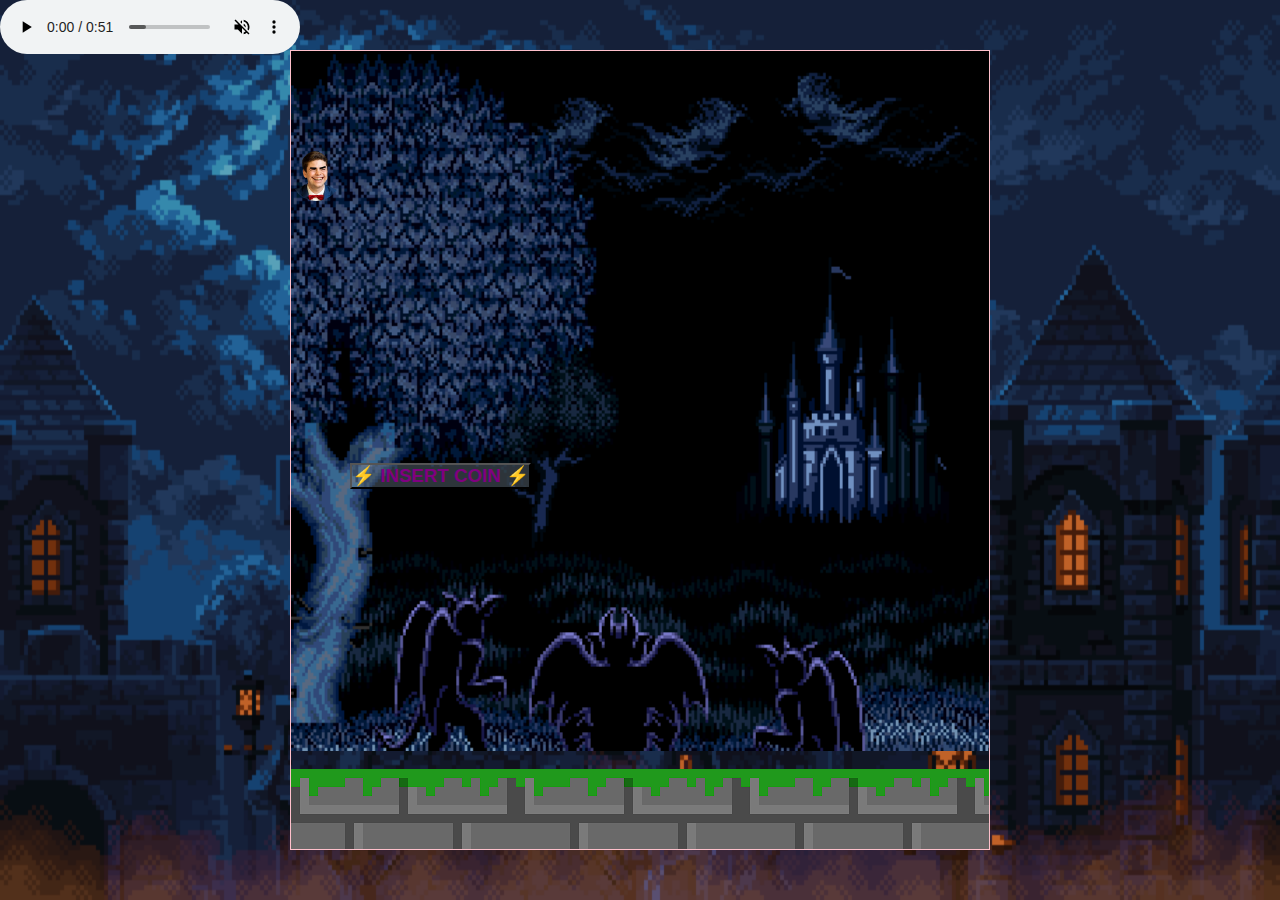
==== bosslevel.html @ 4578c9ee "Remove old sound files, Adjust CSS, update responsiveness. WIP update functionality in responsivenes" ====
<!DOCTYPE html>
<html lang="en">
<head>
    <meta charset="UTF-8">
    <meta http-equiv="X-UA-Compatible" content="IE=edge">
    <meta name="viewport" content="width=device-width, initial-scale=1.0">
    <meta name="viewport" content="width=480, user-scalable=yes">
    <title>Flappy Bert</title>
    <link rel="stylesheet" href="bossstyle.css">
    <!--FONTS-->
    <link rel="preconnect" href="https://fonts.googleapis.com">
    <link rel="preconnect" href="https://fonts.gstatic.com" crossorigin>
    <link href="https://fonts.googleapis.com/css2?family=Tourney&display=swap" rel="stylesheet">
    <link rel="preconnect" href="https://fonts.googleapis.com">
    <link rel="preconnect" href="https://fonts.gstatic.com" crossorigin>
    <link href="https://fonts.googleapis.com/css2?family=Fira+Sans:wght@400&display=swap" rel="stylesheet">
    <link href="https://fonts.googleapis.com/css2?family=Press+Start+2P&display=swap" rel="stylesheet">
</head>
<body>
    <div class="container">
        <audio controls autoplay muted loop="">
            <source src="sound/crack 3.mp3" type="audio/mpeg">
            Your browser does not support the audio. 
        </audio>

        <div id="title">
            <div id="game-title"><h1 class="animate"> FLAPPY BERT </h1></div>
        </div>
        <div class="entergame">
            <button class="btn-entergame"><h3>⚡ INSERT COIN ⚡ </h3></button>
        </div>
        <div class="startGame"></div>
        <div class="score"></div>  <!-- WORKS ! Onscreen score counter-->
        <div class="score-container">
            <div id="highscore" onclick="counterUp()"></div> <!--WIP Link to localStorage-->
        </div>
        <div id="game">
            <div id="pipe"></div>
            <div id="hole"></div>
            <div id="bert"><img src="img/flappyBert2(nb).png" alt="flappy Bert" width="50px"; height="50px"></div>
            <div id="floor"></div>
        </div>
    </div>
    <script src="bossjs.js"></script>
</body>
</html>
---- bossstyle.css ----
@import url(https://fonts.googleapis.com/css?family=VT323);

* {
  padding: 0;
  margin: 0;
} 
/* PAGE STYLING */
body {
  background-image: url(img/bossbg.png);
  background-size: 100% 100%;
  background-repeat: no-repeat;
}

h1 {
  text-align: center;
  font-family: 'Tourney', cursive;
  font-size: 6em;
  -webkit-text-fill-color: #FFEBE7;
  -webkit-text-stroke-width: 0.015em;
  -webkit-text-stroke-color: black;
  margin: 0;
}

/* IN GAME ELEMENT STYLING */
.entergame {
  position: relative;
  top: 300px;
  left: 350px;
  z-index: 99;
}
.btn-entergame {
  background-color: transparent;
  font-size: 1rem;
  background: rgba(112, 128, 144, 0.404);
  color: purple;
  box-sizing: border-box;
  font-family: 'VT323', monospace ;
}
#game {
  /* Center */
  background-image: url(img/darkness.webp);
  background-size: 700px 700px;
  background-repeat: no-repeat;
  position: absolute;
  top: 50%;
  left: 50%;
  margin-top: -400px; /* Half of height*/
  margin-left: -350px; /* Half of width */
  /* Screen size game */
  width: 700px;
  height: 800px;
  border: 1px solid pink;
  overflow: hidden; /*Pipe doesn't exceed game screen*/
}

#pipe {
  background-image: url(img/toxicpipe.webp);
  width: 50px;
  height: 800px;
  background-color: green;
  position: relative;
  left: 800px;
  animation: block 2s infinite linear;
}   

@keyframes  block {
  0% {left:800px;}
  100% {left:-50px;}
}

#hole {
  background-image: url(img/pipebg.jpg);
  background-position: center;
  width: 50px;
  height: 180px;
  background-color: rgba(252, 250, 250, 0.336);
  position: relative;
  left: 700px;
  top: -800px;
  animation: block 2s infinite linear;
}

#bert {
  position: absolute;
  top: 100px;
  border-radius: 50%;
  width : 50px;
  height : 50px;
}

#floor {
  width: 700px;
  height: 100px;
  background-color: pink;
  position: absolute;
  bottom: 0%;
  left: 50%;
  transform: translateX(-50%)
}
img {
  border-radius: 50%;
}

/* Loop Floor */
@keyframes animate {
  from {
    background-position: 0 0;
  }
  to {
    background-position: -60px 0;
  }
}
* {
  box-sizing: border-box;
  margin: 0;
  padding: 0;
  font-family: sans-serif;
}

html, body {
  height: 100%;
  min-height: 100%;
  overflow: hidden;
}

#floor {
  width: 100%;
  height: 10%;
  position: absolute;
  background-image: url(img/bossground.png);
  /*background-size: 60px 60px 60px 60px;*/
  animation: animate 210ms linear infinite;
}

@media only screen and (max-width: 480px ) {
  body {
    background-image: url(img/bossbg.png);
    background-size: 100% 100%;
    background-repeat: no-repeat;
  }
  
  h1 {
    text-align: center;
    font-family: 'Tourney', cursive;
    font-size: 3em;
    -webkit-text-fill-color: #FFEBE7;
    -webkit-text-stroke-width: 0.008em;
    -webkit-text-stroke-color: black;
    margin: 0;
  }
  
  /* IN GAME ELEMENT STYLING */
  #game {
    /* Center */
    background-image: url(img/darkness.webp);
    background-size: 350px 360px;
    background-repeat: no-repeat;
    position: absolute;
    top: 50%;
    left: 50%;
    margin-top: -200px; /* Half of height*/
    margin-left: -175px; /* Half of width */
    /* Screen size game */
    width: 350px;
    height: 400px;
    border: 1px solid pink;
    overflow: hidden; /*Pipe doesn't exceed game screen*/
  }
  
  #pipe {
    background-image: url(img/toxicpipe.webp);
    width: 25px;
    height: 400px;
    background-color: green;
    position: relative;
    left: 400px;
    animation: block 2s infinite linear;
  }   
  
  @keyframes  block {
    0% {left:400px;}
    100% {left:-25px;}
  }
  
  #hole {
    background-image: url(img/pipebg.jpg);
    background-position: center;
    width: 25px;
    height: 90px;
    background-color: rgba(252, 250, 250, 0.336);
    position: relative;
    left: 350px;
    top: -400px;
    animation: block 2s infinite linear;
  }
  
  #bert {
    position: absolute;
    top: 25px;
    width : 25px;
    height : 25px;
  }
  
  #floor {
    width: 350px;
    height: 50px;
    background-color: pink;
    position: absolute;
    bottom: 0%;
    left: 50%;
    transform: translateX(-50%)
  }
  img {
    border-radius: 50%;
  }
  
  /* Loop Floor */
  @keyframes animate {
    from {
      background-position: 0 0;
    }
    to {
      background-position: -30px 0;
    }
  }
  * {
    box-sizing: border-box;
    margin: 0;
    padding: 0;
    font-family: sans-serif;
  }
  
  html, body {
    height: 100%;
    min-height: 100%;
    overflow: hidden;
  }
  
  #floor {
    width: 100%;
    height: 10%;
    position: absolute;
    background-image: url(img/bossground.png);
    /*background-size: 60px 60px 60px 60px;*/
    animation: animate 210ms linear infinite;
  }

}
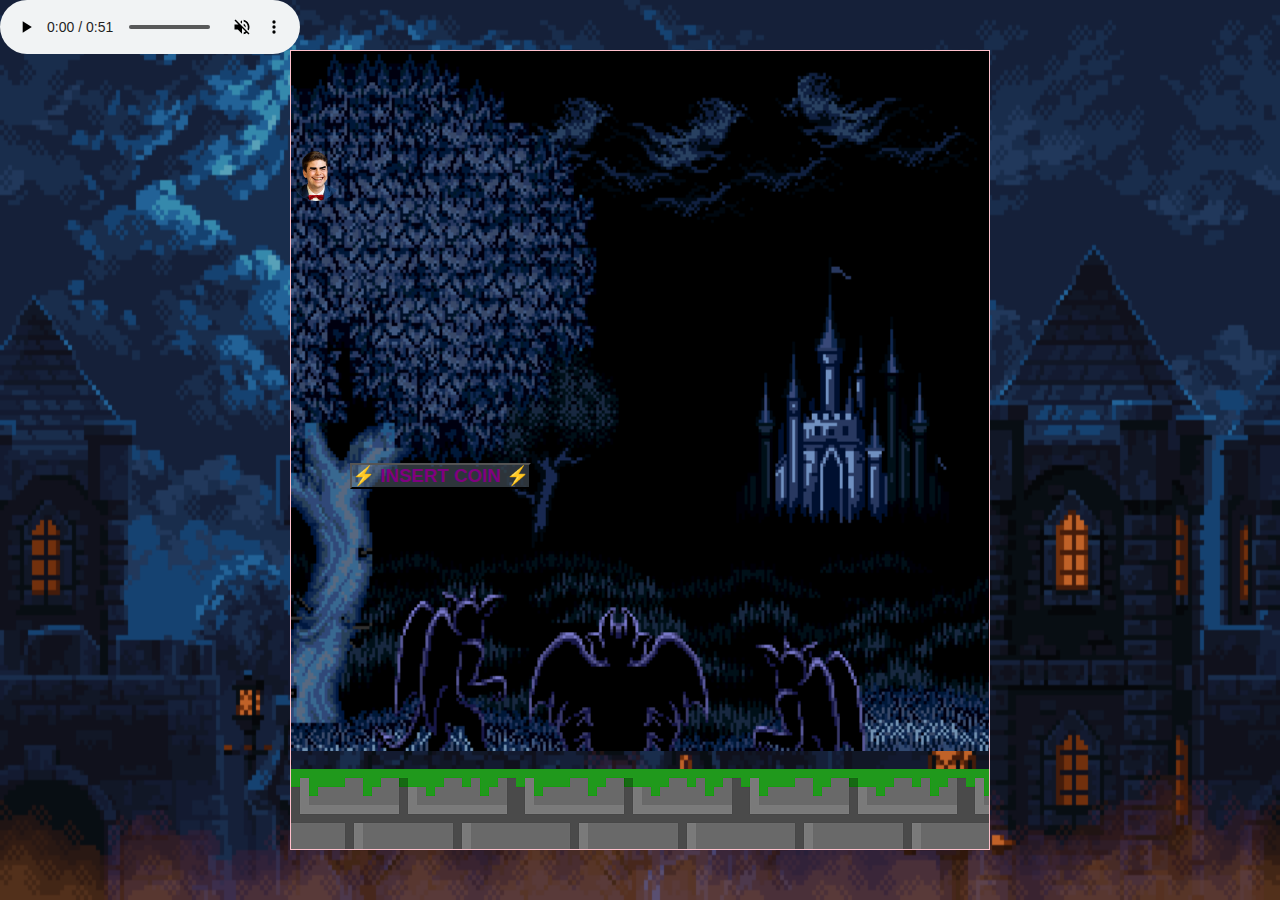
==== commit a34b687d: "Add favicon tags" ====
--- a/bosslevel.html
+++ b/bosslevel.html
@@ -15,6 +15,14 @@
     <link rel="preconnect" href="https://fonts.gstatic.com" crossorigin>
     <link href="https://fonts.googleapis.com/css2?family=Fira+Sans:wght@400&display=swap" rel="stylesheet">
     <link href="https://fonts.googleapis.com/css2?family=Press+Start+2P&display=swap" rel="stylesheet">
+    <!--    favicon-->
+    <link rel="apple-touch-icon" sizes="180x180" href="favicon/apple-touch-icon.png">
+    <link rel="icon" type="image/png" sizes="32x32" href="favicon/favicon-32x32.png">
+    <link rel="icon" type="image/png" sizes="16x16" href="favicon/favicon-16x16.png">
+    <link rel="manifest" href="favicon/site.webmanifest">
+    <link rel="mask-icon" href="favicon/safari-pinned-tab.svg" color="#5bbad5">
+    <meta name="msapplication-TileColor" content="#da532c">
+    <meta name="theme-color" content="#ffffff">
 </head>
 <body>
     <div class="container">
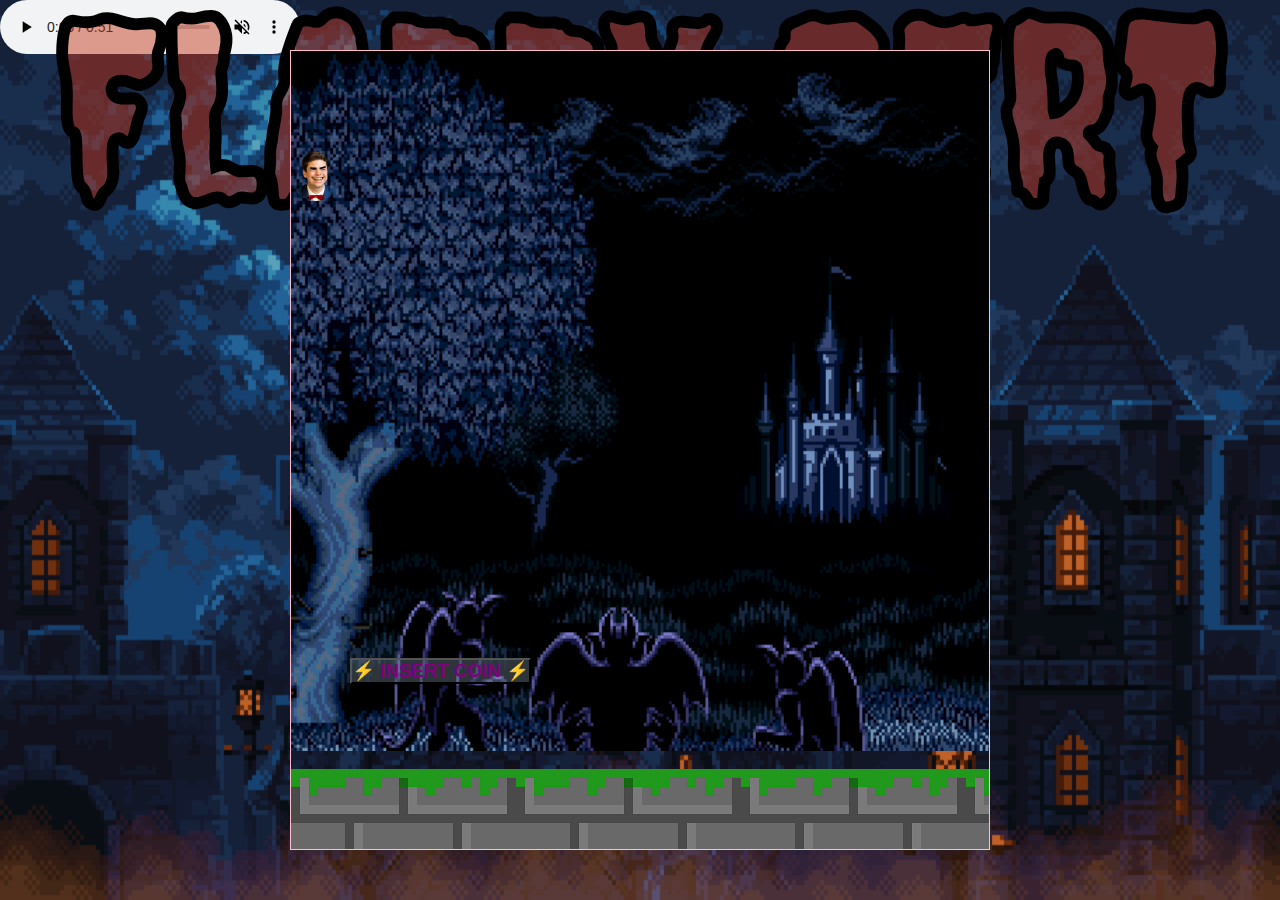
==== commit fa49c4a1: "Change fonts and position title" ====
--- a/bosslevel.html
+++ b/bosslevel.html
@@ -4,7 +4,7 @@
     <meta charset="UTF-8">
     <meta http-equiv="X-UA-Compatible" content="IE=edge">
     <meta name="viewport" content="width=device-width, initial-scale=1.0">
-    <meta name="viewport" content="width=480, user-scalable=yes">
+    <meta name="viewport" content="width=480, user-scalable=no">
     <title>Flappy Bert</title>
     <link rel="stylesheet" href="bossstyle.css">
     <!--FONTS-->
--- a/bossstyle.css
+++ b/bossstyle.css
@@ -1,4 +1,5 @@
 @import url(https://fonts.googleapis.com/css?family=VT323);
+@import url('https://fonts.googleapis.com/css2?family=Creepster&display=swap');
 
 * {
   padding: 0;
@@ -13,14 +14,23 @@
 
 h1 {
   text-align: center;
-  font-family: 'Tourney', cursive;
-  font-size: 6em;
-  -webkit-text-fill-color: #FFEBE7;
+  font-family: 'Creepster', cursive;
+  -webkit-text-fill-color: #c5361979;
   -webkit-text-stroke-width: 0.015em;
   -webkit-text-stroke-color: black;
   margin: 0;
 }
 
+#title {
+  position: top ;
+}
+
+#title {
+  font-family: 'Creepster', cursive;
+  font-size: 8em;
+  position: relative;
+  bottom: 100px;
+}
 /* IN GAME ELEMENT STYLING */
 .entergame {
   position: relative;
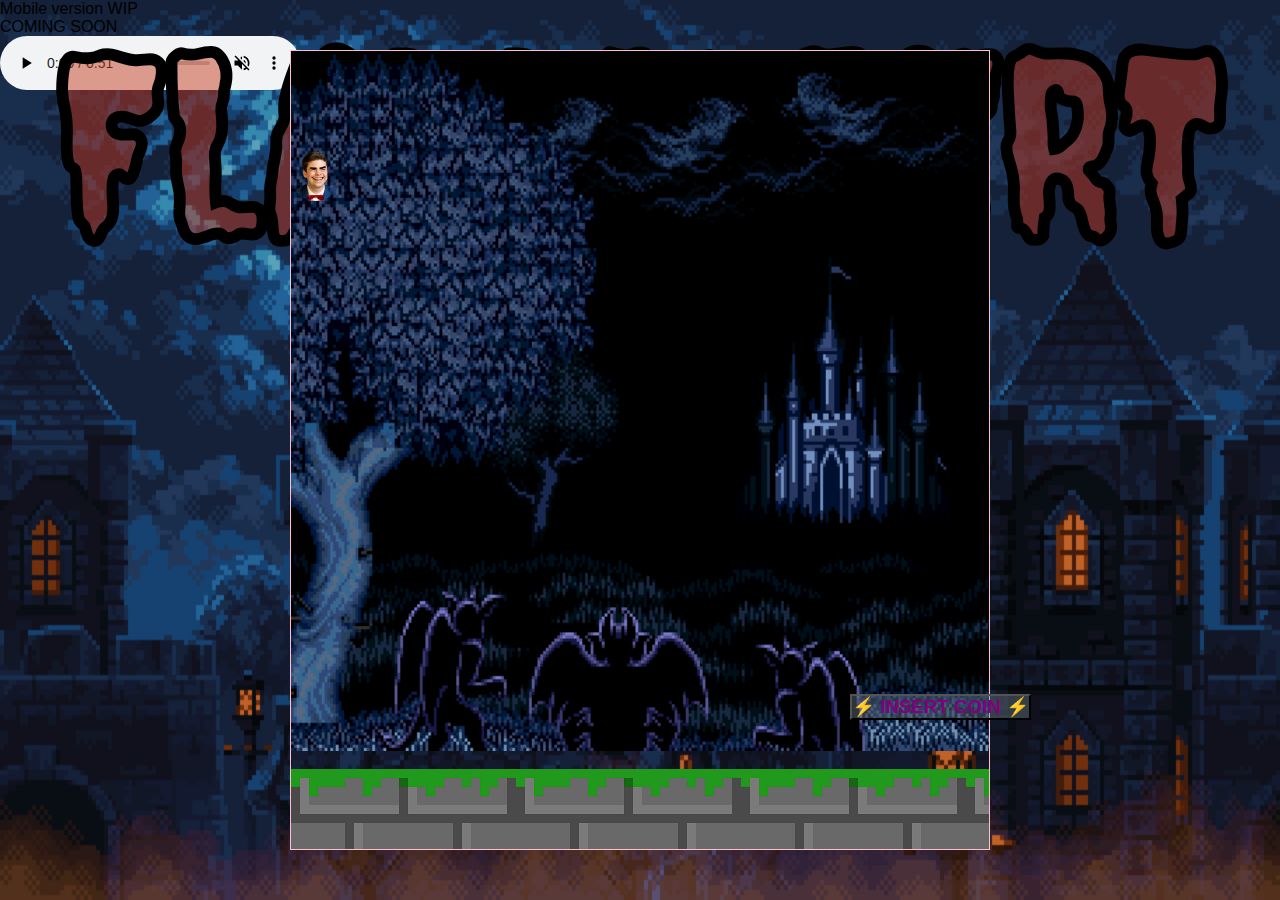
==== commit f3571047: "Update faulty responsiveness, add WIP message for mobile." ====
--- a/bosslevel.html
+++ b/bosslevel.html
@@ -25,6 +25,8 @@
     <meta name="theme-color" content="#ffffff">
 </head>
 <body>
+    <div class="responsivenessIsBroken"> Mobile version WIP<br>COMING SOON</div>
+
     <div class="container">
         <audio controls autoplay muted loop="">
             <source src="sound/crack 3.mp3" type="audio/mpeg">
--- a/bossstyle.css
+++ b/bossstyle.css
@@ -1,5 +1,6 @@
 @import url(https://fonts.googleapis.com/css?family=VT323);
 @import url('https://fonts.googleapis.com/css2?family=Creepster&display=swap');
+@import url('https://fonts.googleapis.com/css2?family=Press+Start+2P&display=swap');
 
 * {
   padding: 0;
@@ -35,16 +36,16 @@
 .entergame {
   position: relative;
   top: 300px;
-  left: 350px;
+  left: 850px;
   z-index: 99;
 }
 .btn-entergame {
+  font-family: 'Creepster', cursive;
   background-color: transparent;
   font-size: 1rem;
   background: rgba(112, 128, 144, 0.404);
   color: purple;
   box-sizing: border-box;
-  font-family: 'VT323', monospace ;
 }
 #game {
   /* Center */
@@ -142,119 +143,21 @@
   animation: animate 210ms linear infinite;
 }
 
-@media only screen and (max-width: 480px ) {
-  body {
-    background-image: url(img/bossbg.png);
-    background-size: 100% 100%;
-    background-repeat: no-repeat;
+@media only screen and (max-width: 768px) {
+  .youLost{
+      visibility: hidden;
   }
-  
-  h1 {
+  .container{
+    visibility: hidden;
+  }
+  .responsivenessIsBroken {
+    display: block;
+    color: rgba(255, 0, 0, 0.685);
+    font-family: 'Creepster', cursive;
+    font-size: 7rem;
     text-align: center;
-    font-family: 'Tourney', cursive;
-    font-size: 3em;
-    -webkit-text-fill-color: #FFEBE7;
-    -webkit-text-stroke-width: 0.008em;
-    -webkit-text-stroke-color: black;
-    margin: 0;
   }
-  
-  /* IN GAME ELEMENT STYLING */
-  #game {
-    /* Center */
-    background-image: url(img/darkness.webp);
-    background-size: 350px 360px;
-    background-repeat: no-repeat;
-    position: absolute;
-    top: 50%;
-    left: 50%;
-    margin-top: -200px; /* Half of height*/
-    margin-left: -175px; /* Half of width */
-    /* Screen size game */
-    width: 350px;
-    height: 400px;
-    border: 1px solid pink;
-    overflow: hidden; /*Pipe doesn't exceed game screen*/
-  }
-  
-  #pipe {
-    background-image: url(img/toxicpipe.webp);
-    width: 25px;
-    height: 400px;
-    background-color: green;
-    position: relative;
-    left: 400px;
-    animation: block 2s infinite linear;
-  }   
-  
-  @keyframes  block {
-    0% {left:400px;}
-    100% {left:-25px;}
-  }
-  
-  #hole {
-    background-image: url(img/pipebg.jpg);
-    background-position: center;
-    width: 25px;
-    height: 90px;
-    background-color: rgba(252, 250, 250, 0.336);
-    position: relative;
-    left: 350px;
-    top: -400px;
-    animation: block 2s infinite linear;
-  }
-  
-  #bert {
-    position: absolute;
-    top: 25px;
-    width : 25px;
-    height : 25px;
-  }
-  
-  #floor {
-    width: 350px;
-    height: 50px;
-    background-color: pink;
-    position: absolute;
-    bottom: 0%;
-    left: 50%;
-    transform: translateX(-50%)
-  }
-  img {
-    border-radius: 50%;
-  }
-  
-  /* Loop Floor */
-  @keyframes animate {
-    from {
-      background-position: 0 0;
-    }
-    to {
-      background-position: -30px 0;
-    }
-  }
-  * {
-    box-sizing: border-box;
-    margin: 0;
-    padding: 0;
-    font-family: sans-serif;
-  }
-  
-  html, body {
-    height: 100%;
-    min-height: 100%;
-    overflow: hidden;
-  }
-  
-  #floor {
-    width: 100%;
-    height: 10%;
-    position: absolute;
-    background-image: url(img/bossground.png);
-    /*background-size: 60px 60px 60px 60px;*/
-    animation: animate 210ms linear infinite;
-  }
+}
 
-}
-  
 
+
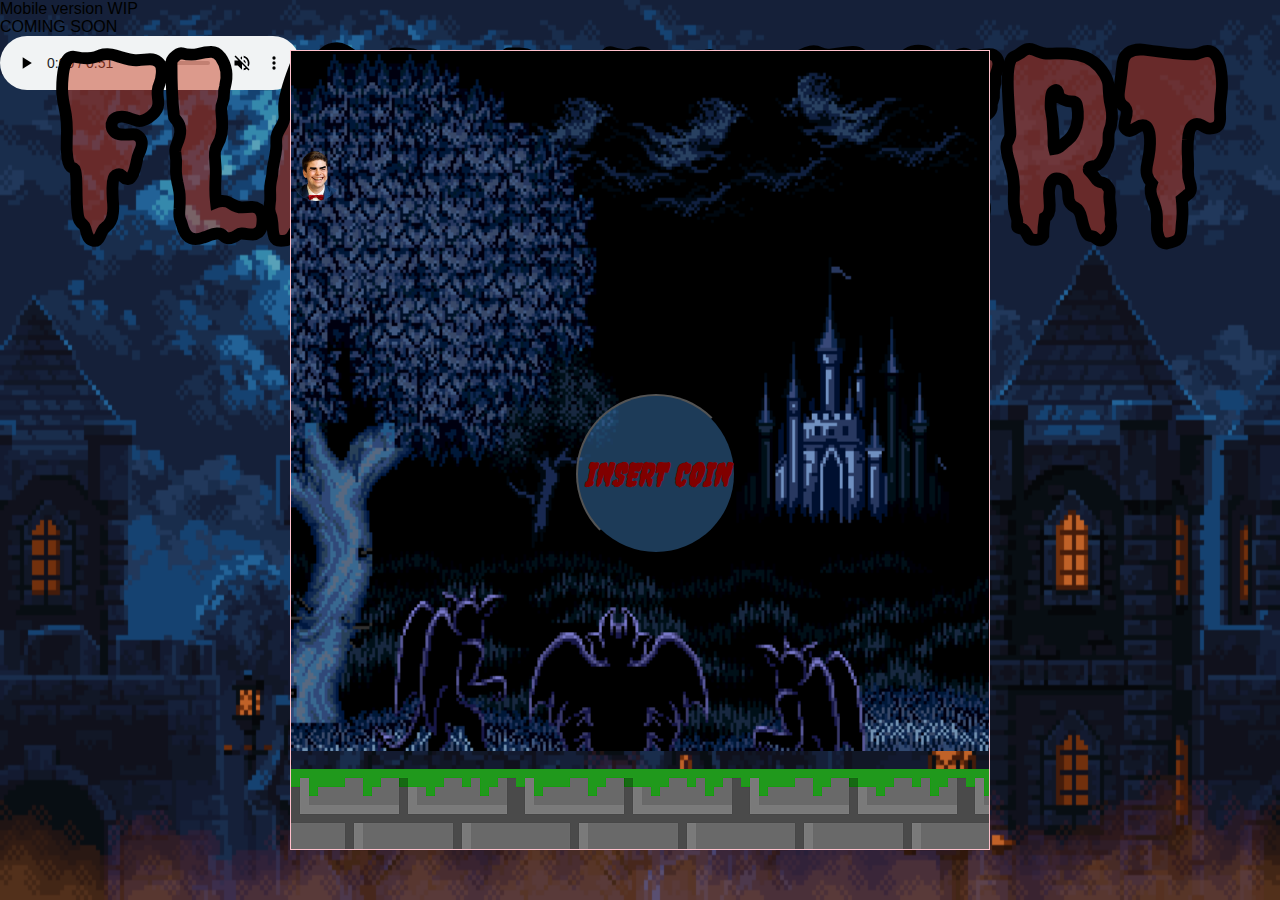
==== commit 750e83c4: "Restyle and reposition button, change interval to dissapear faster" ====
--- a/bosslevel.html
+++ b/bosslevel.html
@@ -37,7 +37,7 @@
             <div id="game-title"><h1 class="animate"> FLAPPY BERT </h1></div>
         </div>
         <div class="entergame">
-            <button class="btn-entergame"><h3>⚡ INSERT COIN ⚡ </h3></button>
+            <button class="btn-entergame"><h3>INSERT COIN </h3></button>
         </div>
         <div class="startGame"></div>
         <div class="score"></div>  <!-- WORKS ! Onscreen score counter-->
--- a/bossstyle.css
+++ b/bossstyle.css
@@ -22,6 +22,11 @@
   margin: 0;
 }
 
+h3 {
+  font-family: 'Creepster', cursive;
+  font-size: 2rem;
+}
+
 #title {
   position: top ;
 }
@@ -33,20 +38,24 @@
   bottom: 100px;
 }
 /* IN GAME ELEMENT STYLING */
-.entergame {
+.btn-entergame {
   position: relative;
-  top: 300px;
-  left: 850px;
+  top: 50%;
+  left:45%;
   z-index: 99;
-}
-.btn-entergame {
+  font-style: italic;
   font-family: 'Creepster', cursive;
   background-color: transparent;
   font-size: 1rem;
-  background: rgba(112, 128, 144, 0.404);
-  color: purple;
+  background: rgba(72, 146, 219, 0.404);
+  color: rgb(128, 0, 0);
   box-sizing: border-box;
+  border-radius: 50%;
+  height: 10rem;
+  width: 10rem;
+  padding: 5px;
 }
+
 #game {
   /* Center */
   background-image: url(img/darkness.webp);
@@ -157,6 +166,7 @@
     font-size: 7rem;
     text-align: center;
   }
+  
 }
 
 
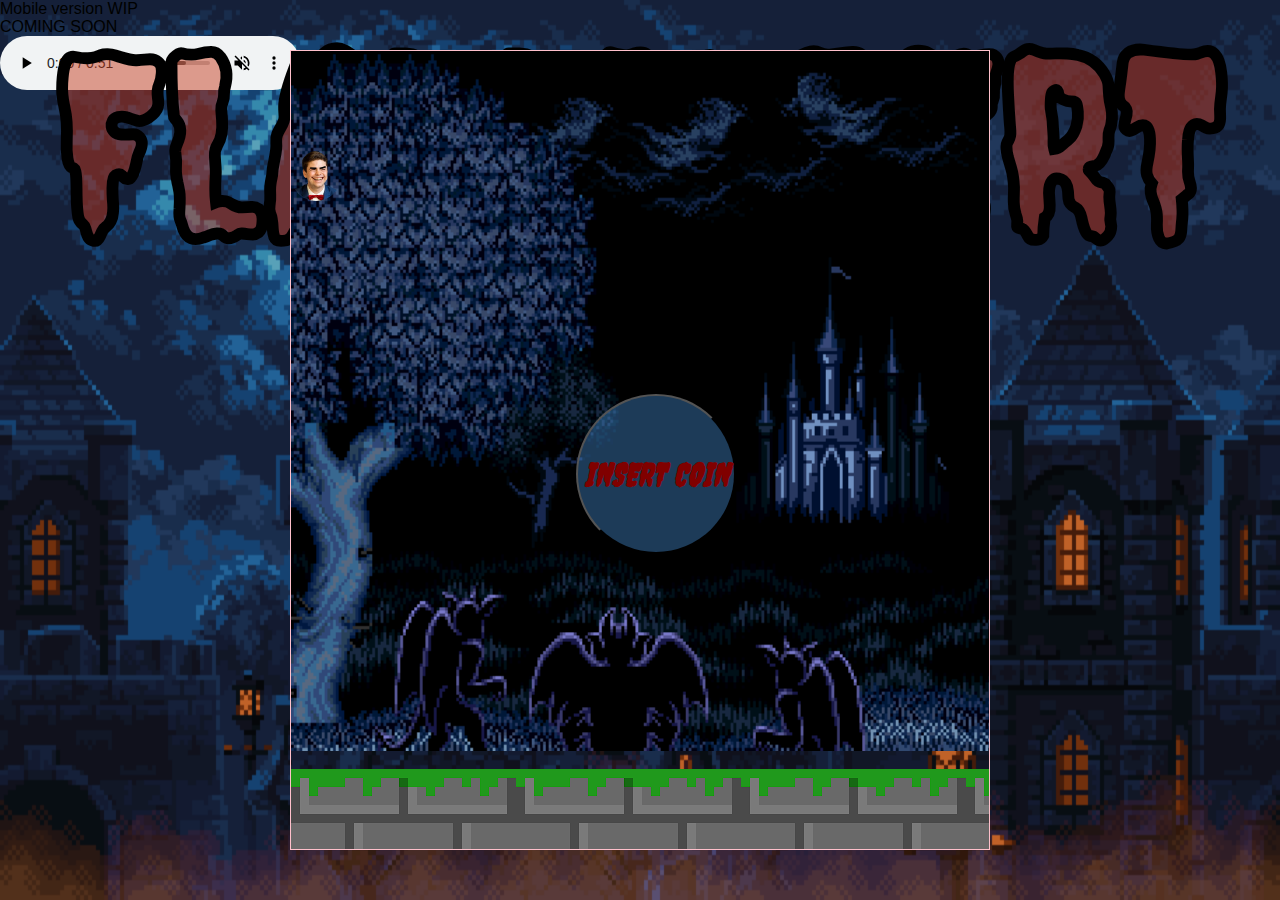
==== commit 31301c21: "Relink Boss JS and tag in HTML" ====
--- a/bosslevel.html
+++ b/bosslevel.html
@@ -51,6 +51,6 @@
             <div id="floor"></div>
         </div>
     </div>
-    <script src="bossjs.js"></script>
+    <script src="script/bossjs.js"></script>
 </body>
 </html>
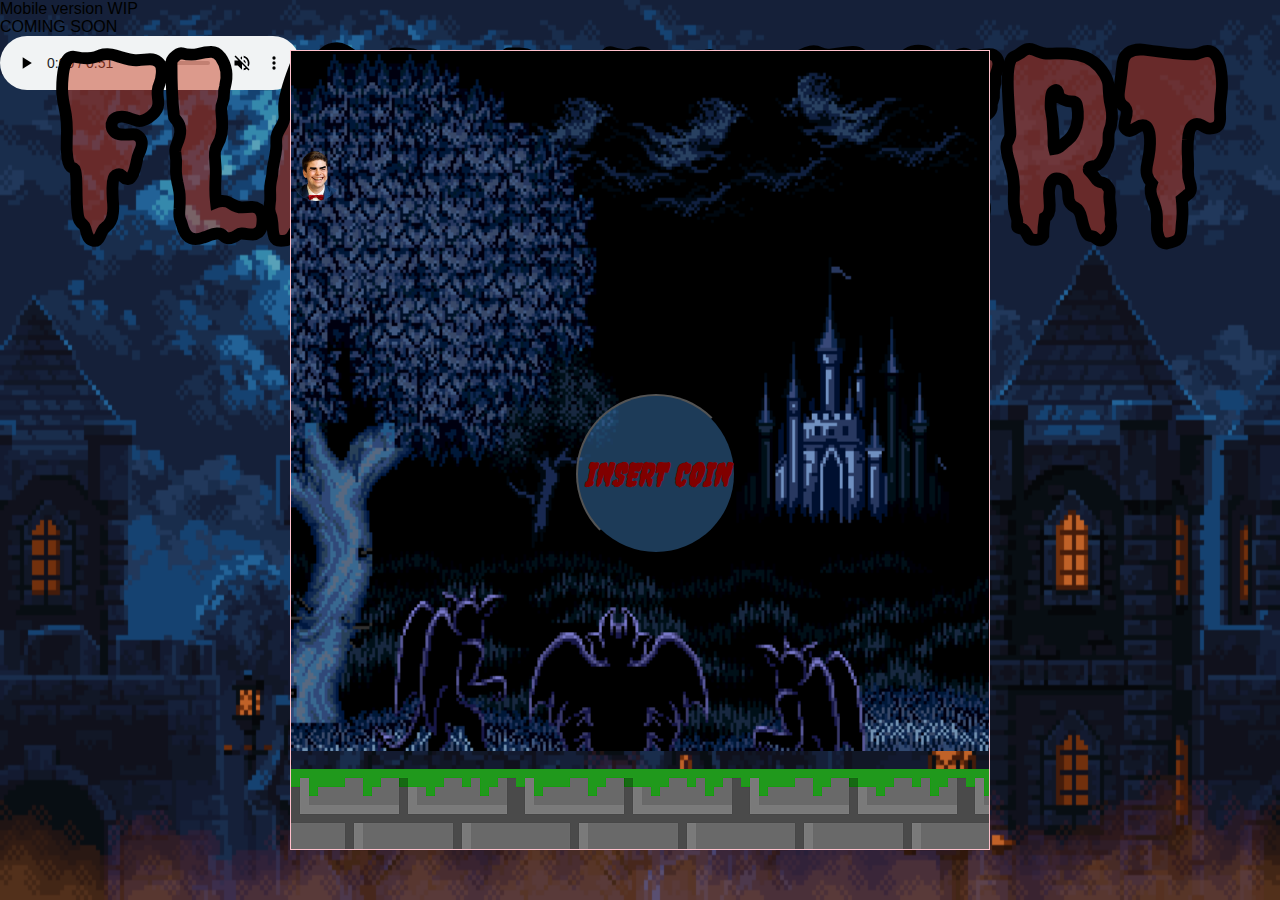
==== commit 326a09fb: "Add CSS to style folder for bosslevel, change tags" ====
--- a/bosslevel.html
+++ b/bosslevel.html
@@ -6,7 +6,7 @@
     <meta name="viewport" content="width=device-width, initial-scale=1.0">
     <meta name="viewport" content="width=480, user-scalable=no">
     <title>Flappy Bert</title>
-    <link rel="stylesheet" href="bossstyle.css">
+    <link rel="stylesheet" href="/style/bossstyle.css">
     <!--FONTS-->
     <link rel="preconnect" href="https://fonts.googleapis.com">
     <link rel="preconnect" href="https://fonts.gstatic.com" crossorigin>
--- a/style/bossstyle.css
+++ b/style/bossstyle.css
@@ -0,0 +1,173 @@
+@import url(https://fonts.googleapis.com/css?family=VT323);
+@import url('https://fonts.googleapis.com/css2?family=Creepster&display=swap');
+@import url('https://fonts.googleapis.com/css2?family=Press+Start+2P&display=swap');
+
+* {
+  padding: 0;
+  margin: 0;
+} 
+/* PAGE STYLING */
+body {
+  background-image: url(/img/bossbg.png);
+  background-size: 100% 100%;
+  background-repeat: no-repeat;
+}
+
+h1 {
+  text-align: center;
+  font-family: 'Creepster', cursive;
+  -webkit-text-fill-color: #c5361979;
+  -webkit-text-stroke-width: 0.015em;
+  -webkit-text-stroke-color: black;
+  margin: 0;
+}
+
+h3 {
+  font-family: 'Creepster', cursive;
+  font-size: 2rem;
+}
+
+#title {
+  position: top ;
+}
+
+#title {
+  font-family: 'Creepster', cursive;
+  font-size: 8em;
+  position: relative;
+  bottom: 100px;
+}
+/* IN GAME ELEMENT STYLING */
+.btn-entergame {
+  position: relative;
+  top: 50%;
+  left:45%;
+  z-index: 99;
+  font-style: italic;
+  font-family: 'Creepster', cursive;
+  background-color: transparent;
+  font-size: 1rem;
+  background: rgba(72, 146, 219, 0.404);
+  color: rgb(128, 0, 0);
+  box-sizing: border-box;
+  border-radius: 50%;
+  height: 10rem;
+  width: 10rem;
+  padding: 5px;
+}
+
+#game {
+  /* Center */
+  background-image: url(/img/darkness.webp);
+  background-size: 700px 700px;
+  background-repeat: no-repeat;
+  position: absolute;
+  top: 50%;
+  left: 50%;
+  margin-top: -400px; /* Half of height*/
+  margin-left: -350px; /* Half of width */
+  /* Screen size game */
+  width: 700px;
+  height: 800px;
+  border: 1px solid pink;
+  overflow: hidden; /*Pipe doesn't exceed game screen*/
+}
+
+#pipe {
+  background-image: url(/img/toxicpipe.webp);
+  width: 50px;
+  height: 800px;
+  background-color: green;
+  position: relative;
+  left: 800px;
+  animation: block 2s infinite linear;
+}   
+
+@keyframes  block {
+  0% {left:800px;}
+  100% {left:-50px;}
+}
+
+#hole {
+  background-image: url(/img/pipebg.jpg);
+  background-position: center;
+  width: 50px;
+  height: 180px;
+  background-color: rgba(252, 250, 250, 0.336);
+  position: relative;
+  left: 700px;
+  top: -800px;
+  animation: block 2s infinite linear;
+}
+
+#bert {
+  position: absolute;
+  top: 100px;
+  border-radius: 50%;
+  width : 50px;
+  height : 50px;
+}
+
+#floor {
+  width: 700px;
+  height: 100px;
+  background-color: pink;
+  position: absolute;
+  bottom: 0%;
+  left: 50%;
+  transform: translateX(-50%)
+}
+img {
+  border-radius: 50%;
+}
+
+/* Loop Floor */
+@keyframes animate {
+  from {
+    background-position: 0 0;
+  }
+  to {
+    background-position: -60px 0;
+  }
+}
+* {
+  box-sizing: border-box;
+  margin: 0;
+  padding: 0;
+  font-family: sans-serif;
+}
+
+html, body {
+  height: 100%;
+  min-height: 100%;
+  overflow: hidden;
+}
+
+#floor {
+  width: 100%;
+  height: 10%;
+  position: absolute;
+  background-image: url(/img/bossground.png);
+  /*background-size: 60px 60px 60px 60px;*/
+  animation: animate 210ms linear infinite;
+}
+
+@media only screen and (max-width: 768px) {
+  .youLost{
+      visibility: hidden;
+  }
+  .container{
+    visibility: hidden;
+  }
+  .responsivenessIsBroken {
+    display: block;
+    color: rgba(255, 0, 0, 0.685);
+    font-family: 'Creepster', cursive;
+    font-size: 7rem;
+    text-align: center;
+  }
+  
+}
+
+
+
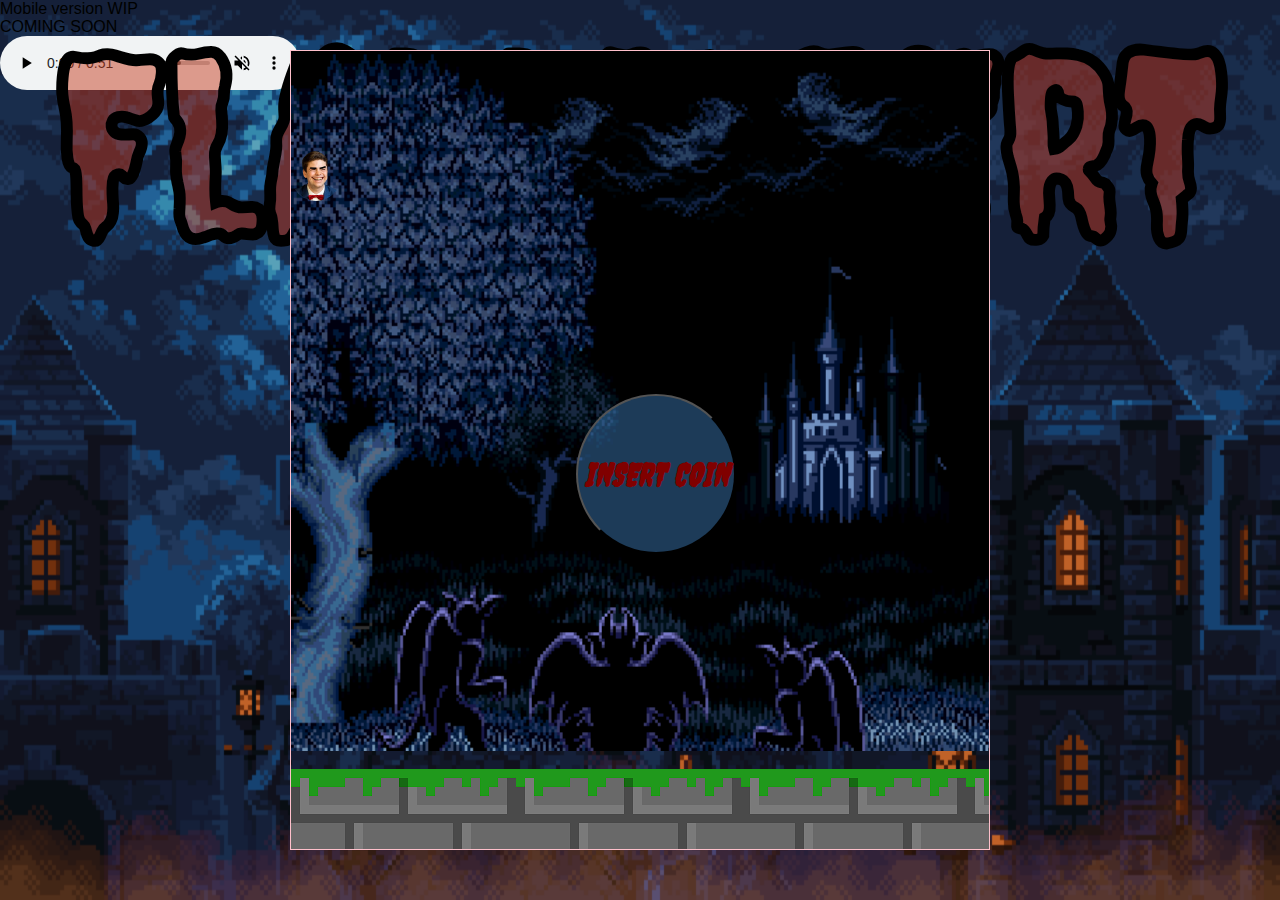
==== commit 35f54cf8: "Change root for CSS link" ====
--- a/bosslevel.html
+++ b/bosslevel.html
@@ -6,7 +6,7 @@
     <meta name="viewport" content="width=device-width, initial-scale=1.0">
     <meta name="viewport" content="width=480, user-scalable=no">
     <title>Flappy Bert</title>
-    <link rel="stylesheet" href="/style/bossstyle.css">
+    <link rel="stylesheet" href="style/bossstyle.css">
     <!--FONTS-->
     <link rel="preconnect" href="https://fonts.googleapis.com">
     <link rel="preconnect" href="https://fonts.gstatic.com" crossorigin>
